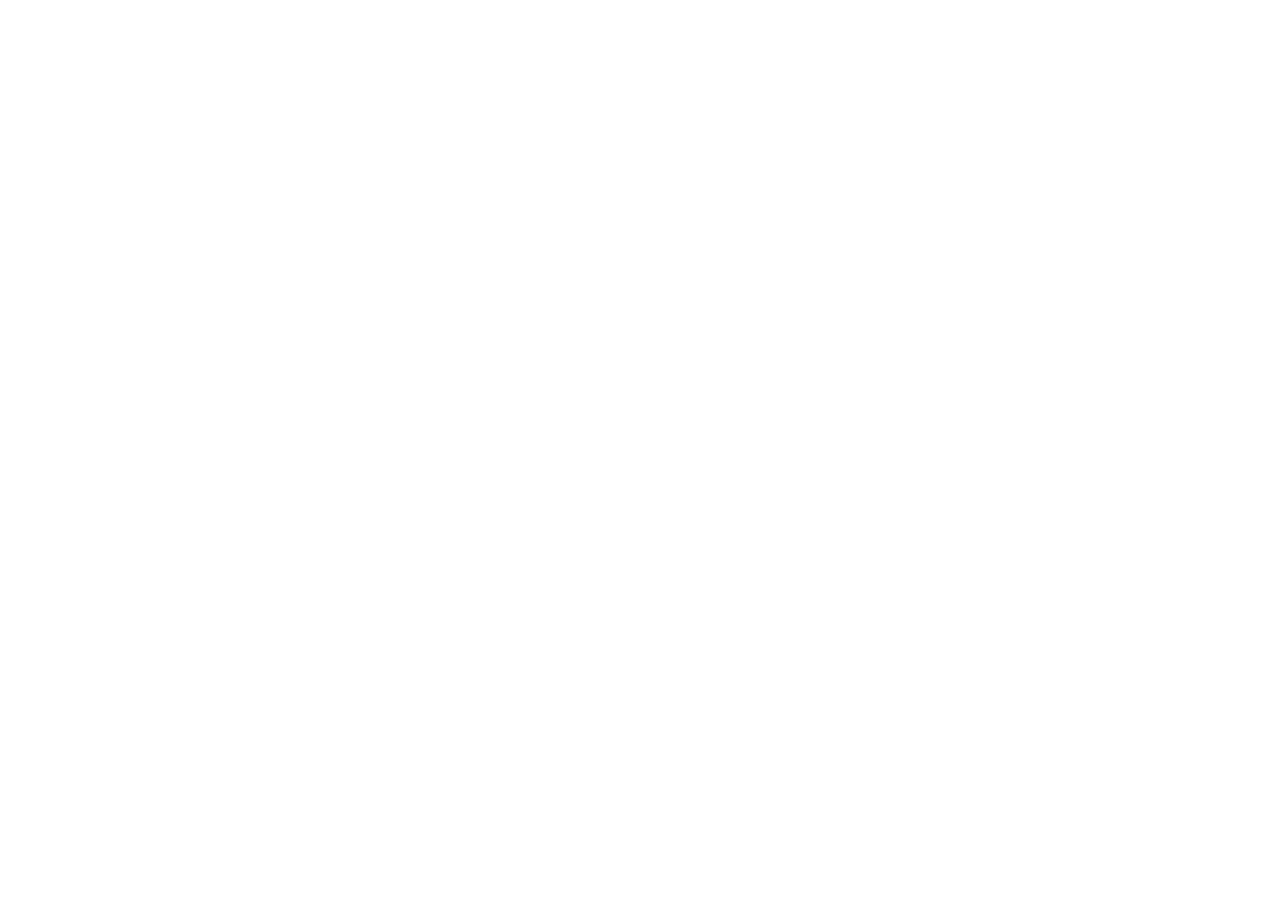
==== app/src/main/resources/templates/admin/adminDashboard.html @ fff3f06a "Initial commit" ====
<!-- adminDashboard.html -->

<!-- 
Step-by-Step Explanation of `adminDashboard.html`
This file creates the Admin Dashboard interface for managing doctor-related data 
with search, filter, and modal functionality.


1. Declare the Document Type

   * Use `<!DOCTYPE html>` to ensure HTML5 standards for consistent rendering across browsers.

2. Begin the HTML Document with Thymeleaf Namespace

   * Add the `<html>` tag with `xmlns:th="http://www.thymeleaf.org"` to allow Thymeleaf-specific attributes in Spring-based apps.

3. Head Section – Metadata and Resources

   * Open the `<head>` section for meta info and links to assets and scripts.

4. Set Character Encoding

   * Use UTF-8 to support all characters and prevent encoding issues.

5. Set the Favicon

   * Add a favicon for browser tabs using Thymeleaf pathing: 
     `<link rel="icon" type="image/png" th:href="@{/assets/images/logo/logo.png}" />`.

6. Set the Page Title

   * Give the page a title, e.g., `"Admin Dashboard"`, which will show in the browser tab.

7. Link CSS Stylesheets

   * Include dashboard-specific styles and global site-wide styles:
     - `adminDashboard.css` for layout and design of this page.
     - `style.css` for shared UI components.

8. Link JavaScript Files (with `defer`)

   * Use Thymeleaf's `th:src` to include JS components and utilities:
     - `render.js` (rendering content)
     - `util.js` (utility functions)
     - `header.js` and `footer.js` (for dynamic header/footer)
   * Use `defer` so scripts execute after the HTML is fully parsed.

9. Close the Head and Begin the Body

    * Start the visible part of the webpage. `onload="renderContent()"` is used to call a function when the page is ready.

10. Create the Container

    * Add a `div` with class `container` for layout control.

11. Add a Wrapper Inside the Container

    * Wrap page elements with a `wrapper` div to maintain consistent spacing and organization.

12. Insert a Header Placeholder

    * Add `<div id="header"></div>` for injecting the header via JavaScript.

13. Define the Main Section

    * Use `<main class="main-content">` for the central dashboard area.

14. Add a Search Bar

    * Add an input field with `id="searchBar"` for admin to search content dynamically.

15. Add Filter Dropdowns

    * Use two `<select>` elements:
      - One for time (AM/PM).
      - One for filtering by medical specialty (Cardiologist, Dentist, etc.).

16. Add Content Display Area

    * Insert a `<div id="content"></div>` for dynamic injection of doctor cards or data.

17. Add a Footer Placeholder

    * Use `<div id="footer"></div>` for a JavaScript-rendered footer.

18. Add Modal Structure

    * Include a modal with:
      - A close button (`&times;`)
      - A content area (`#modal-body`) for displaying popup information or forms.

19. Include Page-Specific JavaScript Modules

    * Load JavaScript specific to the admin dashboard:
      - `adminDashboard.js` for dashboard logic.
      - `doctorCard.js` for rendering doctor information cards.
    * Use `type="module"` and `defer` for modern and non-blocking loading.

    HINT:
        `<script type="module" src="../../static/js/adminDashboard.js" defer></script>`
        `<script type="module" src="../../static/js/doctorDashboard.js" defer></script>`
        
        
20. Close the Body and HTML Tags

    * Finish the structure by properly closing all tags.

 -->
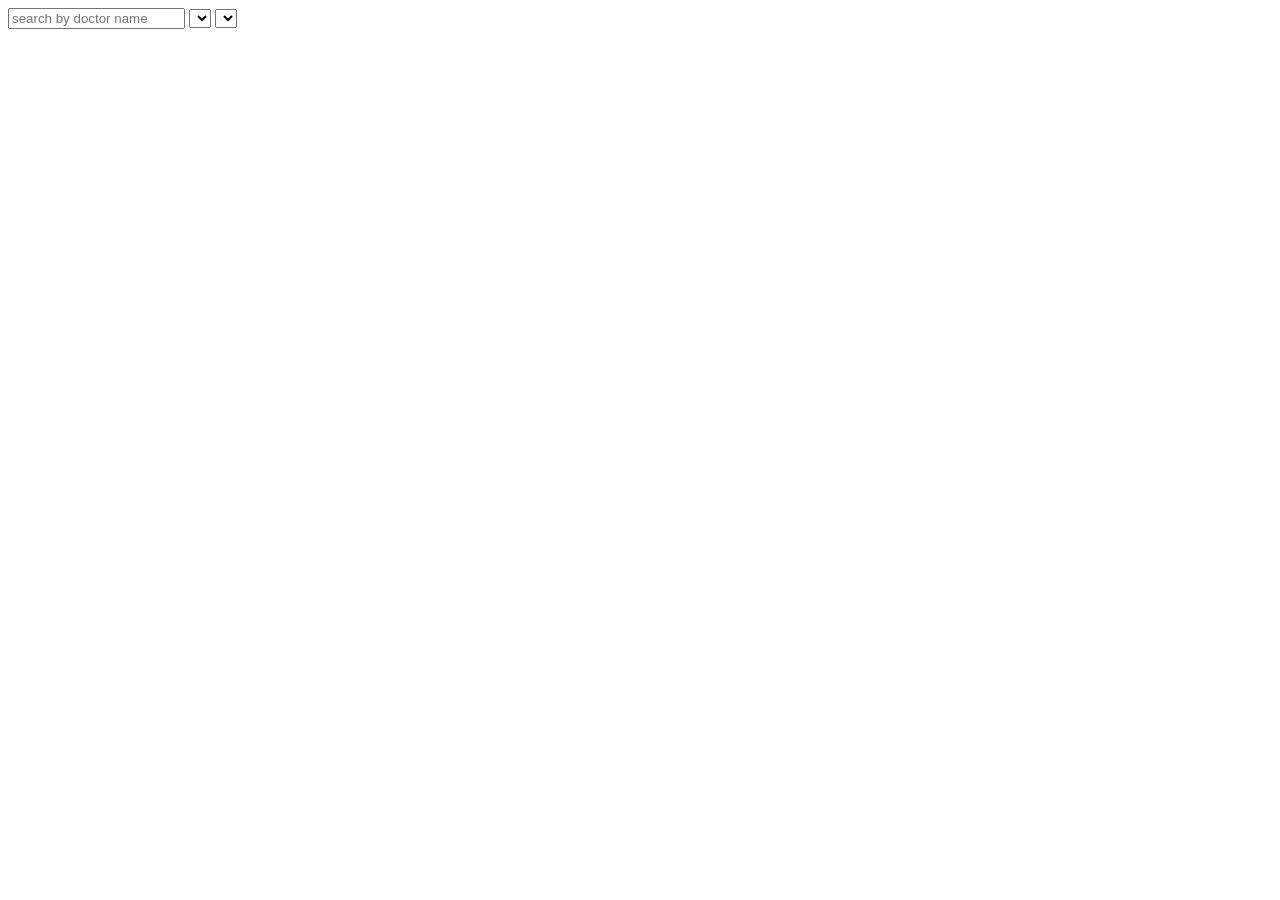
==== commit f04188b8: "Started working on adminDashboard.html" ====
--- a/app/src/main/resources/templates/admin/adminDashboard.html
+++ b/app/src/main/resources/templates/admin/adminDashboard.html
@@ -1,5 +1,30 @@
 <!-- adminDashboard.html -->
+<!DOCTYPE html>
+<html lang="en">
+    <head>
+        <meta charset="UTF-8">
+        <title>Admin Dashboard</title>
+        <link rel="stylesheet" th:href="@{/assets/css/adminDashboard.css}">
+        <link rel="stylesheet" th:href="@{/assets/css/style.css}">
+        <script th:src="@{/js/render.js}" defer></script>
+        <script th:src="@{/js/util.js}" defer></script>
+        <script th:src="@{/js/components/header.js}" defer></script>
+        <script th:src="@{/js/components/footer.js}" defer></script>
+    </head>
+    <body>
+        <div class="container">
+            <div class="wrapper">
+                <div id="header"></div>
+                <main class="main-content">
+                    <input type="text" id="searchBar" placeholder="search by doctor name" />
+                    <select>Sort by time</select>
+                    <select>Filter by specialty</select>
+                </main>
+            </div>
+        </div>
+    </body>
 
+</html>
 <!-- 
 Step-by-Step Explanation of `adminDashboard.html`
 This file creates the Admin Dashboard interface for managing doctor-related data 
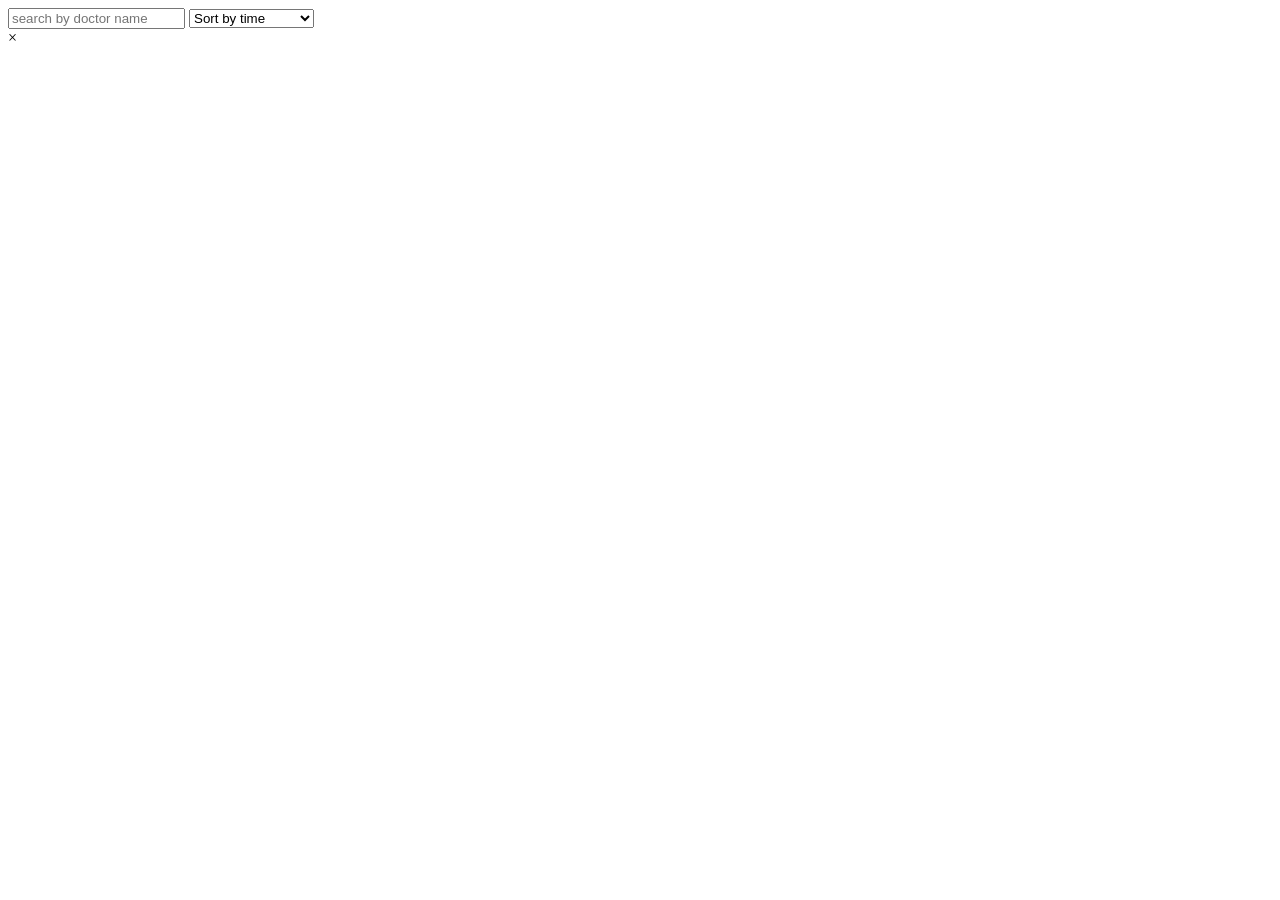
==== commit ddcaa11d: "Completed adminDashboard.html" ====
--- a/app/src/main/resources/templates/admin/adminDashboard.html
+++ b/app/src/main/resources/templates/admin/adminDashboard.html
@@ -17,11 +17,21 @@
                 <div id="header"></div>
                 <main class="main-content">
                     <input type="text" id="searchBar" placeholder="search by doctor name" />
-                    <select>Sort by time</select>
-                    <select>Filter by specialty</select>
+                    <select name="searchDropdown" id="sortDropdown">
+                        <option value="sort-by-time">Sort by time</option>
+                        <option value="filter-by-specialty">Filter by specialty</option>
+                    </select>
+                    <div id="content"></div>
                 </main>
+                <div id="footer"></div>
             </div>
         </div>
+        <div id="modal" class="modal">
+            <span id="closeModal" class="close">&times;</span>
+            <div id="modal-body"></div>
+        </div>
+        <script type="module" src="../js/services/adminDashboard.js" defer></script>
+        <script type="module" src="../js/components/doctorCard.js" defer></script>
     </body>
 
 </html>
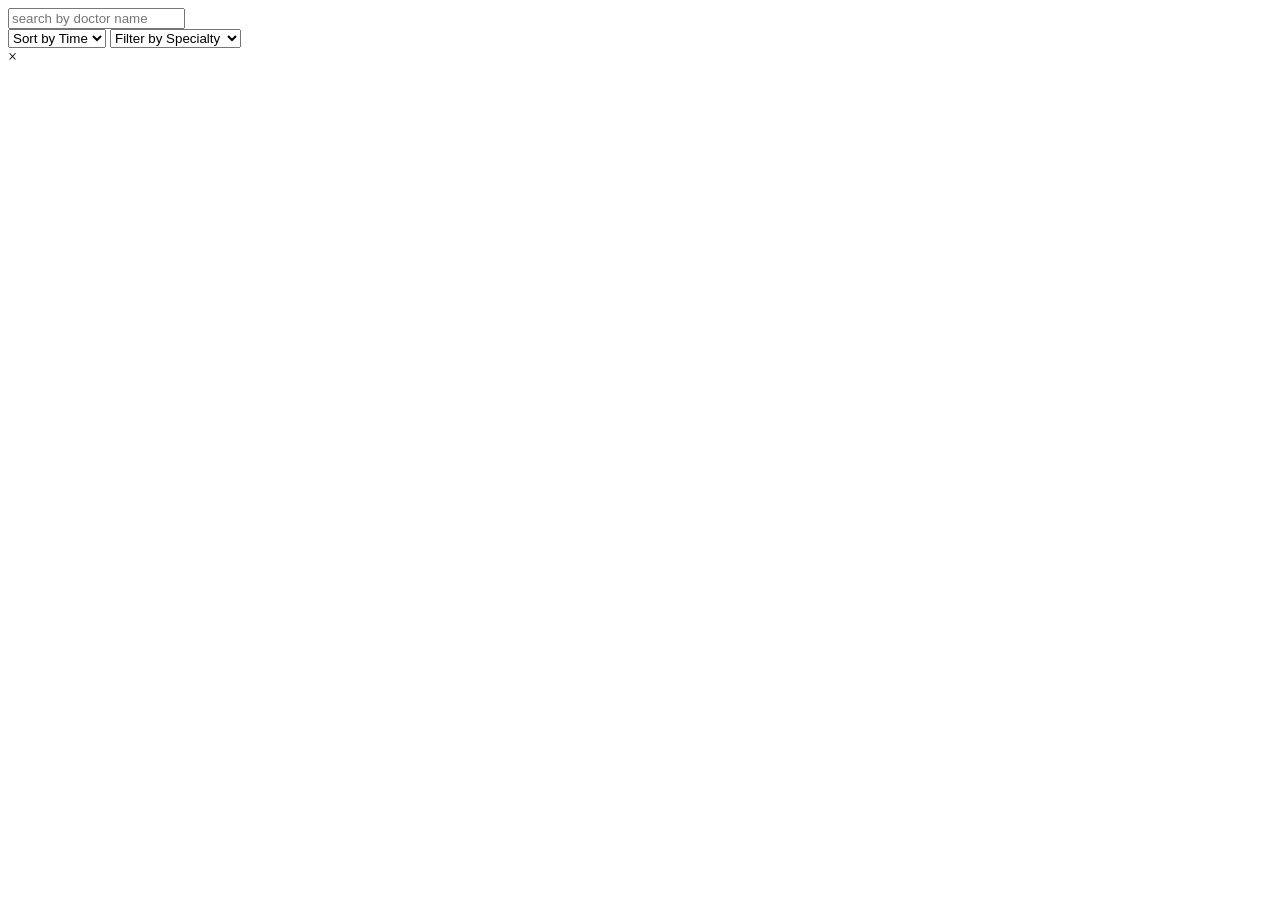
==== commit e9e6b27e: "Fix frontend module graph, API contracts, and doctor filtering" ====
--- a/app/src/main/resources/templates/admin/adminDashboard.html
+++ b/app/src/main/resources/templates/admin/adminDashboard.html
@@ -1,9 +1,10 @@
 <!-- adminDashboard.html -->
 <!DOCTYPE html>
-<html lang="en">
+<html lang="en" xmlns:th="http://www.thymeleaf.org">
     <head>
         <meta charset="UTF-8">
         <title>Admin Dashboard</title>
+        <link rel="icon" type="image/png" th:href="@{/assets/images/logo/logo.png}" />
         <link rel="stylesheet" th:href="@{/assets/css/adminDashboard.css}">
         <link rel="stylesheet" th:href="@{/assets/css/style.css}">
         <script th:src="@{/js/render.js}" defer></script>
@@ -17,10 +18,30 @@
                 <div id="header"></div>
                 <main class="main-content">
                     <input type="text" id="searchBar" placeholder="search by doctor name" />
-                    <select name="searchDropdown" id="sortDropdown">
-                        <option value="sort-by-time">Sort by time</option>
-                        <option value="filter-by-specialty">Filter by specialty</option>
-                    </select>
+                    <div class="filter-wrapper">
+                        <select class="filter-select" id="filterTime">
+                            <option value="">Sort by Time</option>
+                            <option value="AM">AM</option>
+                            <option value="PM">PM</option>
+                        </select>
+                        <select class="filter-select" id="filterSpecialty">
+                            <option value="">Filter by Specialty</option>
+                            <option value="Cardiologist">Cardiologist</option>
+                            <option value="Dermatologist">Dermatologist</option>
+                            <option value="Neurologist">Neurologist</option>
+                            <option value="Pediatrician">Pediatrician</option>
+                            <option value="Orthopedic">Orthopedic</option>
+                            <option value="Gynecologist">Gynecologist</option>
+                            <option value="Psychiatrist">Psychiatrist</option>
+                            <option value="Dentist">Dentist</option>
+                            <option value="Ophthalmologist">Ophthalmologist</option>
+                            <option value="Ent">ENT Specialist</option>
+                            <option value="Urologist">Urologist</option>
+                            <option value="Oncologist">Oncologist</option>
+                            <option value="Gastroenterologist">Gastroenterologist</option>
+                            <option value="General">General Physician</option>
+                        </select>
+                    </div>
                     <div id="content"></div>
                 </main>
                 <div id="footer"></div>
@@ -30,8 +51,8 @@
             <span id="closeModal" class="close">&times;</span>
             <div id="modal-body"></div>
         </div>
-        <script type="module" src="../js/services/adminDashboard.js" defer></script>
-        <script type="module" src="../js/components/doctorCard.js" defer></script>
+        <script type="module" th:src="@{/js/adminDashboard.js}" defer></script>
+        <script type="module" th:src="@{/js/components/doctorCard.js}" defer></script>
     </body>
 
 </html>
